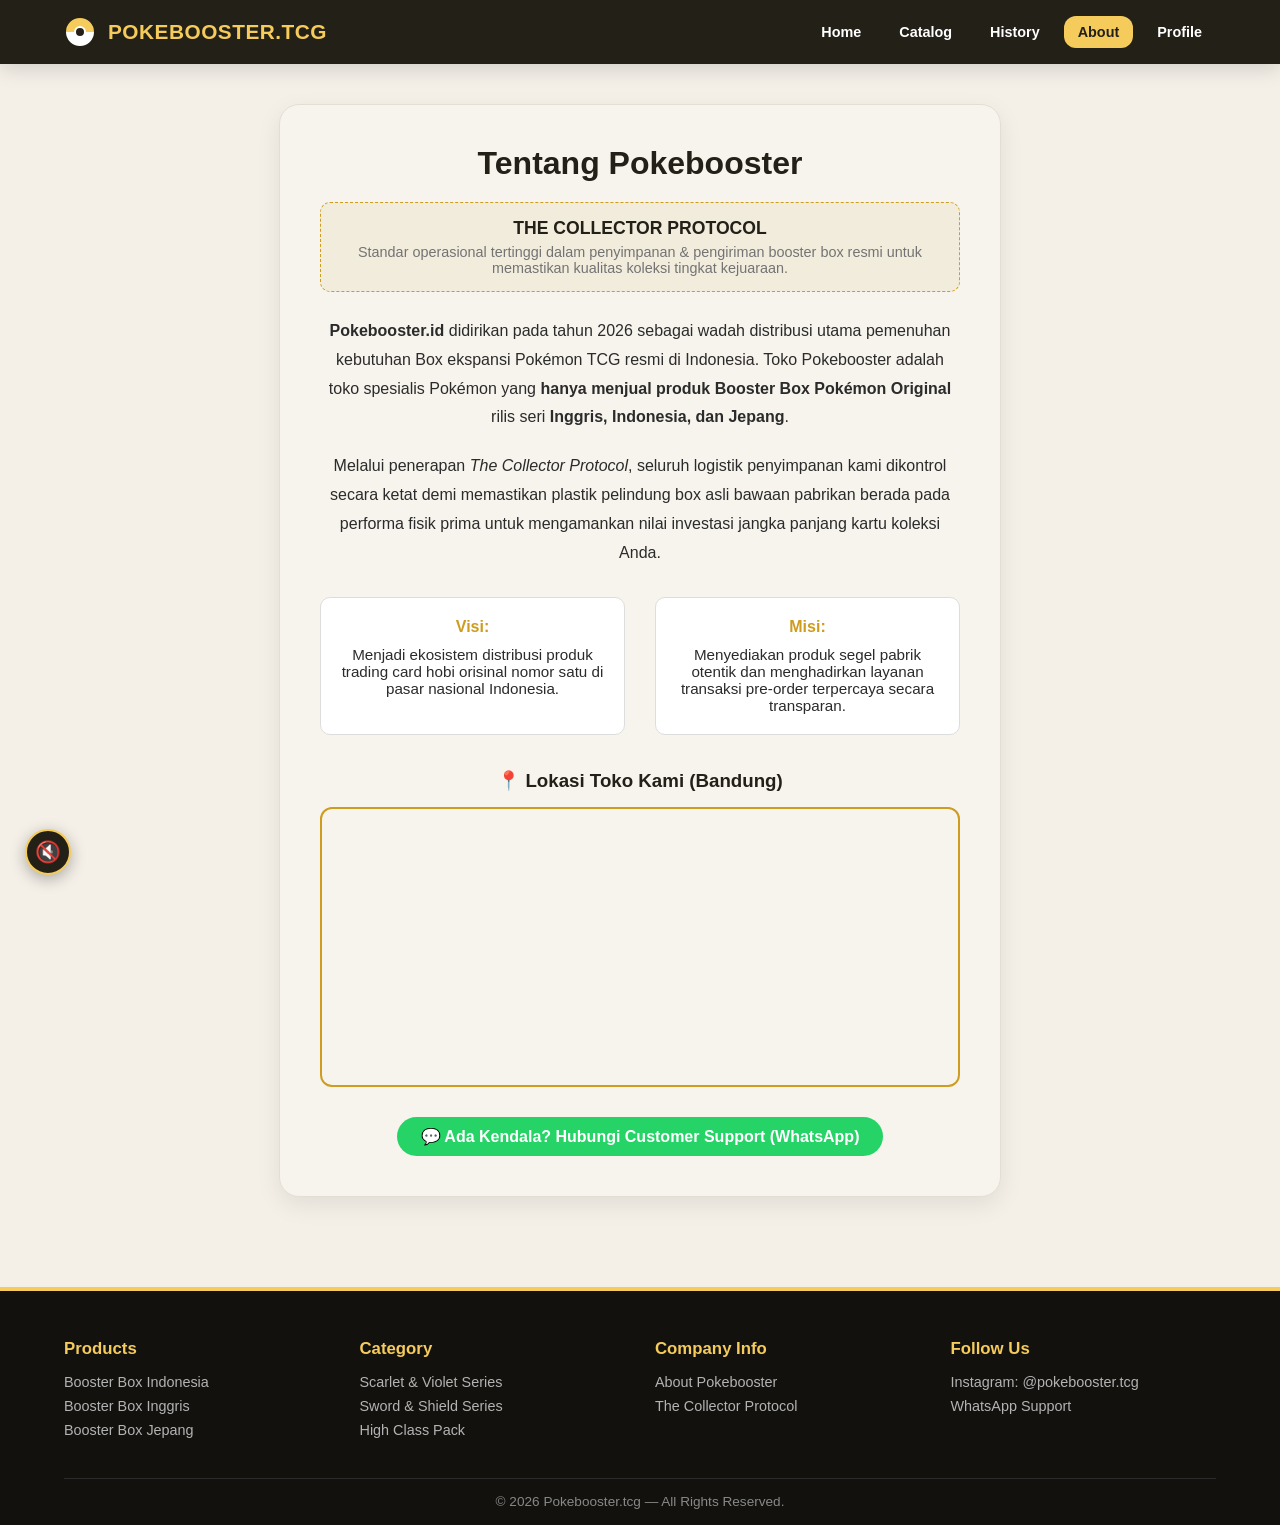
==== about.html @ 135d97b1 "Add files via upload" ====
<!-- =========================================================
     FILENAME: about.html
     ========================================================= -->
<!DOCTYPE html>
<html lang="id">
<head>
  <meta charset="UTF-8">
  <meta name="viewport" content="width=device-width, initial-scale=1.0">
  <title>Pokebooster.tcg — About</title>
  <link rel="stylesheet" href="style.css">
</head>
<body>

  <!-- Efek Item Jatuh -->
  <div class="falling-layer">
    <div class="falling-item"></div>
    <div class="falling-item"></div>
    <div class="falling-item"></div>
    <div class="falling-item"></div>
    <div class="falling-item"></div>
  </div>

  <header>
    <div class="logo-container">
      <div class="ultraball-icon"></div>
      <div class="brand-title">POKEBOOSTER.TCG</div>
    </div>
    
    <button class="mobile-menu-btn" onclick="toggleMobileMenu()">☰</button>

    <nav id="mainNav">
      <ul class="nav-links">
        <li><a href="index.html">Home</a></li>
        <li><a href="produk.html">Catalog</a></li>
        <li><a href="riwayat.html">History</a></li>
        <li><a href="about.html" class="active">About</a></li>
        <li><a href="profil.html">Profile</a></li>
      </ul>
    </nav>
  </header>

  <audio id="bgAudio" loop src="bgm.mp3"></audio> <!-- <--- INPUT FILE AUDIO BGM -->
  <button class="music-toggle-btn-floating" id="audioBtn" onclick="toggleAudio()" title="Toggle BGM Audio">🔊</button>

  <div class="container" style="max-width: 850px; min-height: 70vh; margin: 0 auto;">
    <div style="background:var(--card-bg); padding:40px; border-radius:var(--radius-lg); border:1px solid #e2ded4; text-align:center; box-shadow: var(--shadow-soft);">
      <h2 style="margin-bottom:20px; color:var(--jet-black); font-size:2rem;">Tentang Pokebooster</h2>
      
      <div style="background: var(--accent-cream); padding: 15px; border-radius: 10px; margin-bottom: 25px; border: 1px dashed var(--secondary-gold);">
        <strong style="color:var(--jet-black); font-size:1.1rem;">THE COLLECTOR PROTOCOL</strong>
        <p style="font-size:0.9rem; color:var(--text-muted); margin-top:5px;">
          Standar operasional tertinggi dalam penyimpanan & pengiriman booster box resmi untuk memastikan kualitas koleksi tingkat kejuaraan.
        </p>
      </div>

      <p style="line-height:1.8; color:var(--text-dark); margin-bottom:20px;">
        <strong>Pokebooster.id</strong> didirikan pada tahun 2026 sebagai wadah distribusi utama pemenuhan kebutuhan Box ekspansi Pokémon TCG resmi di Indonesia. Toko Pokebooster adalah toko spesialis Pokémon yang <strong>hanya menjual produk Booster Box Pokémon Original</strong> rilis seri <strong>Inggris, Indonesia, dan Jepang</strong>.
      </p>

      <p style="line-height:1.8; color:var(--text-dark); margin-bottom:25px;">
        Melalui penerapan <i>The Collector Protocol</i>, seluruh logistik penyimpanan kami dikontrol secara ketat demi memastikan plastik pelindung box asli bawaan pabrikan berada pada performa fisik prima untuk mengamankan nilai investasi jangka panjang kartu koleksi Anda.
      </p>

      <div style="display: flex; justify-content: center; gap: 30px; text-align: center; flex-wrap: wrap; margin-top: 30px; margin-bottom: 30px;">
        <div style="flex: 1; min-width: 250px; background: #fff; padding: 20px; border-radius: 10px; border: 1px solid #ddd;">
          <h4 style="color:var(--secondary-gold); margin-bottom: 10px;">Visi:</h4>
          <p style="font-size: 0.95rem;">Menjadi ekosistem distribusi produk trading card hobi orisinal nomor satu di pasar nasional Indonesia.</p>
        </div>
        <div style="flex: 1; min-width: 250px; background: #fff; padding: 20px; border-radius: 10px; border: 1px solid #ddd;">
          <h4 style="color:var(--secondary-gold); margin-bottom: 10px;">Misi:</h4>
          <p style="font-size: 0.95rem;">Menyediakan produk segel pabrik otentik dan menghadirkan layanan transaksi pre-order terpercaya secara transparan.</p>
        </div>
      </div>

      <!-- Google Maps -->
      <div style="margin-top: 35px; text-align: center;">
        <h3 style="margin-bottom:15px; color:var(--jet-black);">📍 Lokasi Toko Kami (Bandung)</h3>
        <div style="width: 100%; height: 280px; border-radius: 12px; overflow: hidden; border: 2px solid var(--secondary-gold);">
          <iframe 
            src="https://www.google.com/maps/embed?pb=!1m18!1m12!1m3!1d126748.56347862248!2d107.5731168!3d-6.9034443!2m3!1f0!2f0!3f0!3m2!1i1024!2i768!4f13.1!3m3!1m2!1s0x2e68e6398252477f%3A0x1030bfbcaf70ae30!2sBandung%2C%20Bandung%20City%2C%20West%20Java!5e0!3m2!1sen!2sid!4v1700000000000!5m2!1sen!2sid" 
            width="100%" height="100%" style="border:0;" allowfullscreen="" loading="lazy"></iframe>
        </div>
      </div>

      <div style="margin-top: 30px;">
        <a href="https://wa.me/6281234567890" target="_blank" class="btn-primary" style="background:#25d366; color:#fff; font-size:1rem;">
          💬 Ada Kendala? Hubungi Customer Support (WhatsApp)
        </a>
      </div>

    </div>
  </div>

  <footer>
    <div class="footer-content">
      <div class="footer-col">
        <h4>Products</h4>
        <ul>
          <li><a href="produk.html?lang=id">Booster Box Indonesia</a></li>
          <li><a href="produk.html?lang=en">Booster Box Inggris</a></li>
          <li><a href="produk.html?lang=jp">Booster Box Jepang</a></li>
        </ul>
      </div>
      <div class="footer-col">
        <h4>Category</h4>
        <ul>
          <li>Scarlet & Violet Series</li>
          <li>Sword & Shield Series</li>
          <li>High Class Pack</li>
        </ul>
      </div>
      <div class="footer-col">
        <h4>Company Info</h4>
        <ul>
          <li><a href="about.html">About Pokebooster</a></li>
          <li><a href="about.html">The Collector Protocol</a></li>
        </ul>
      </div>
      <div class="footer-col">
        <h4>Follow Us</h4>
        <ul>
          <li>Instagram: @pokebooster.tcg</li>
          <li>WhatsApp Support</li>
        </ul>
      </div>
    </div>
    <div class="footer-bottom">
      &copy; 2026 Pokebooster.tcg — All Rights Reserved.
    </div>
  </footer>

  <script src="script.js"></script>
</body>
</html>
---- style.css ----
/* =========================================================
   FILENAME: style.css
   ========================================================= */

/* Palette Ultra Ball, Cynthia Theme & Reversed White/Warm Colors */
:root {
  --primary-gold: #f5cb5c;
  --secondary-gold: #cd9c20;
  --dark-black: #1a1a1a;
  --jet-black: #232018;
  
  --warm-bg: #ffffff;
  --card-bg: #f7f4ed;
  --accent-cream: #f2ecdd;
  
  --text-dark: #2b2b2b;
  --text-muted: #737373;
  --radius-lg: 20px;
  --radius-md: 12px;
  --shadow-soft: 0 8px 24px rgba(0, 0, 0, 0.08);
}

* {
  margin: 0;
  padding: 0;
  box-sizing: border-box;
  font-family: 'Plus Jakarta Sans', sans-serif;
}

body {
  /* Background Pattern Utama Seluruh Halaman */
  background-color: #f4f0e8;
  background-image: url('background.jpg'); /* <--- INPUT FOTO BACKGROUND (Simpan file background.jpg di folder root project) */
  background-repeat: repeat;
  background-size: 350px auto;
  color: var(--text-dark);
  position: relative;
  overflow-x: hidden;
}

a {
  text-decoration: none;
  color: inherit;
}

/* --- Efek Animasi Item Jatuh --- */
.falling-layer {
  position: fixed;
  top: 0;
  left: 0;
  width: 100%;
  height: 100vh;
  pointer-events: none;
  z-index: 0;
  overflow: hidden;
}

.falling-item {
  position: absolute;
  top: -50px;
  width: 40px;
  height: 40px;
  background-image: url('falling-item.png'); /* <--- INPUT FOTO ITEM JATUH (Misal icon Pokeball PNG transparan) */
  background-size: contain;
  background-repeat: no-repeat;
  opacity: 0.8;
  animation: fallAndFade 5s linear infinite;
}

.falling-item:nth-child(1) { left: 10%; animation-delay: 0s; animation-duration: 4.5s; }
.falling-item:nth-child(2) { left: 30%; animation-delay: 1.5s; animation-duration: 5.5s; }
.falling-item:nth-child(3) { left: 55%; animation-delay: 0.8s; animation-duration: 4.8s; }
.falling-item:nth-child(4) { left: 75%; animation-delay: 2.2s; animation-duration: 5.2s; }
.falling-item:nth-child(5) { left: 90%; animation-delay: 3.1s; animation-duration: 6s; }

@keyframes fallAndFade {
  0% {
    top: -50px;
    opacity: 0.9;
    transform: translateY(0) rotate(0deg);
    filter: blur(0px);
  }
  70% {
    opacity: 0.6;
    filter: blur(1px);
  }
  100% {
    top: 25vh;
    opacity: 0;
    transform: translateY(0) rotate(180deg);
    filter: blur(4px);
  }
}

/* Running Text Promo */
.running-text-container {
  background: var(--primary-gold);
  color: var(--jet-black);
  font-weight: 700;
  padding: 6px 0;
  overflow: hidden;
  white-space: nowrap;
  font-size: 0.85rem;
  position: relative;
  z-index: 10;
}

.running-text {
  display: inline-block;
  animation: marquee 18s linear infinite;
}

@keyframes marquee {
  0% { transform: translateX(100%); }
  100% { transform: translateX(-100%); }
}

/* Header & Navigasi */
header {
  background: var(--jet-black);
  color: #fff;
  padding: 1rem 5%;
  display: flex;
  justify-content: space-between;
  align-items: center;
  position: sticky;
  top: 0;
  z-index: 100;
  box-shadow: 0 4px 20px rgba(0, 0, 0, 0.15);
}

.logo-container {
  display: flex;
  align-items: center;
  gap: 12px;
}

.ultraball-icon {
  width: 32px;
  height: 32px;
  border-radius: 50%;
  background: linear-gradient(180deg, var(--primary-gold) 50%, #fff 50%);
  border: 2px solid var(--jet-black);
  position: relative;
}

.ultraball-icon::after {
  content: '';
  position: absolute;
  top: 50%; left: 50%;
  transform: translate(-50%, -50%);
  width: 8px; height: 8px;
  background: var(--jet-black);
  border-radius: 50%;
  border: 2px solid #fff;
}

.brand-title {
  font-size: 1.3rem;
  font-weight: 800;
  color: var(--primary-gold);
  letter-spacing: 0.5px;
}

nav {
  display: flex;
  align-items: center;
  gap: 20px;
}

.nav-links {
  display: flex;
  gap: 10px;
  list-style: none;
}

.nav-links a {
  color: #fff;
  font-weight: 600;
  padding: 8px 14px;
  border-radius: var(--radius-md);
  transition: all 0.3s ease;
  font-size: 0.9rem;
}

.nav-links a:hover,
.nav-links a.active {
  background: var(--primary-gold);
  color: var(--jet-black);
}

.mobile-menu-btn {
  display: none;
  background: none;
  border: none;
  color: var(--primary-gold);
  font-size: 1.8rem;
  cursor: pointer;
}

.cart-trigger {
  position: relative;
  background: var(--primary-gold);
  border: none;
  padding: 8px 16px;
  border-radius: 30px;
  cursor: pointer;
  font-weight: 700;
  color: var(--jet-black);
  display: flex;
  align-items: center;
  gap: 8px;
}

.cart-badge {
  background: #e63946;
  color: white;
  font-size: 0.75rem;
  padding: 2px 7px;
  border-radius: 50%;
}

/* Floating Audio Button */
.music-toggle-btn-floating {
  position: fixed;
  bottom: 25px;
  left: 25px;
  width: 46px;
  height: 46px;
  border-radius: 50%;
  background: var(--jet-black);
  color: var(--primary-gold);
  border: 2px solid var(--primary-gold);
  font-size: 1.3rem;
  cursor: pointer;
  display: flex;
  align-items: center;
  justify-content: center;
  z-index: 150;
  box-shadow: 0 4px 15px rgba(0,0,0,0.3);
  transition: transform 0.2s;
}

.music-toggle-btn-floating:hover {
  transform: scale(1.1);
}

/* Banner Tetap (Champion's Choice) */
.protocol-banner-wrapper {
  position: relative;
  background-image: linear-gradient(rgba(26, 23, 16, 0.82), rgba(26, 23, 16, 0.82)), url('banner-protocol.jpg'); /* <--- INPUT GAMBAR BANNER TETAP (Simpan banner-protocol.jpg di folder root) */
  background-size: cover;
  background-position: center;
  color: #fff;
  padding: 30px 35px;
  border-radius: 24px 24px 10px 10px;
  border-bottom: 3px solid var(--primary-gold);
  box-shadow: var(--shadow-soft);
  margin-bottom: -15px;
  z-index: 2;
  text-align: center;
}

.protocol-badge {
  display: inline-block;
  background: var(--primary-gold);
  color: var(--jet-black);
  font-size: 0.75rem;
  font-weight: 800;
  padding: 4px 12px;
  border-radius: 20px;
  letter-spacing: 1px;
  margin-bottom: 8px;
}

.protocol-banner-wrapper h2 {
  font-size: 1.6rem;
  color: var(--primary-gold);
  letter-spacing: 1px;
}

.protocol-banner-wrapper p {
  font-size: 0.9rem;
  color: #e0dcd0;
  max-width: 650px;
  margin: 5px auto 0;
}

/* Slider */
.hero-slider-container {
  position: relative;
  width: 100%;
  height: 380px;
  overflow: hidden;
  border-radius: 10px 10px 30px 30px;
  background: var(--jet-black);
  z-index: 1;
}

.slide-item {
  position: absolute;
  top: 0; left: 0; width: 100%; height: 100%;
  opacity: 0;
  transition: opacity 0.8s ease-in-out;
  display: flex;
  align-items: center;
  justify-content: space-between;
  padding: 0 8%;
  background-size: cover;
  background-position: center;
}

.slide-item.active { opacity: 1; }

.hero-overlay {
  position: absolute;
  top:0; left:0; width:100%; height:100%;
  background: rgba(0, 0, 0, 0.55);
}

.hero-text {
  position: relative;
  z-index: 2;
  max-width: 600px;
  color: #fff;
}

.hero-text h1 {
  font-size: 2.3rem;
  line-height: 1.2;
  margin-bottom: 0.8rem;
}

.hero-text span { color: var(--primary-gold); }

.slider-arrow {
  position: absolute;
  top: 50%;
  transform: translateY(-50%);
  background: rgba(35, 32, 24, 0.7);
  color: var(--primary-gold);
  border: 1px solid var(--primary-gold);
  width: 40px; height: 40px;
  border-radius: 50%;
  font-size: 1.2rem;
  cursor: pointer;
  z-index: 10;
  display: flex;
  align-items: center;
  justify-content: center;
  transition: background 0.2s;
}

.slider-arrow:hover {
  background: var(--primary-gold);
  color: var(--jet-black);
}

.slider-arrow.prev { left: 15px; }
.slider-arrow.next { right: 15px; }

.slider-dots {
  position: absolute;
  bottom: 15px;
  left: 50%;
  transform: translateX(-50%);
  display: flex;
  gap: 8px;
  z-index: 10;
}

.dot {
  width: 10px; height: 10px;
  background: rgba(255, 255, 255, 0.5);
  border-radius: 50%;
  cursor: pointer;
  transition: all 0.3s;
}

.dot.active {
  background: var(--primary-gold);
  width: 25px;
  border-radius: 10px;
}

.btn-primary {
  display: inline-block;
  padding: 10px 24px;
  background: var(--primary-gold);
  color: var(--jet-black);
  font-weight: 700;
  border-radius: 30px;
  border: none;
  cursor: pointer;
  transition: transform 0.2s, background 0.2s;
  text-align: center;
}

.btn-primary:hover {
  transform: translateY(-2px);
}

.btn-back {
  background: var(--accent-cream);
  color: var(--jet-black);
  border: 1px solid #d5cfbd;
  padding: 6px 14px;
  border-radius: 6px;
  font-weight: 700;
  font-size: 0.85rem;
  text-decoration: none;
  display: inline-block;
  transition: background 0.2s;
}

.btn-back:hover {
  background: var(--primary-gold);
}

.container {
  padding: 2.5rem 5%;
  position: relative;
  z-index: 1;
}

.section-title {
  font-size: 1.8rem;
  margin-bottom: 1.5rem;
  text-align: center;
}

/* Feature Submenu Buttons */
.featured-buttons-container {
  display: flex;
  justify-content: center;
  gap: 20px;
  flex-wrap: wrap;
  margin-top: 20px;
}

.btn-featured-sub {
  flex: 1;
  min-width: 240px;
  max-width: 320px;
  padding: 20px 15px;
  background: var(--card-bg);
  border: 2px solid var(--secondary-gold);
  border-radius: var(--radius-md);
  text-align: center;
  font-weight: 800;
  font-size: 1.05rem;
  color: var(--jet-black);
  box-shadow: var(--shadow-soft);
  cursor: pointer;
  transition: all 0.3s ease;
  display: flex;
  flex-direction: column;
  align-items: center;
  gap: 10px;
}

.btn-featured-sub:hover {
  background: var(--primary-gold);
  transform: translateY(-4px);
  box-shadow: 0 10px 20px rgba(0,0,0,0.12);
}

.btn-featured-sub span {
  font-size: 0.85rem;
  font-weight: 600;
  color: var(--text-muted);
}

/* Section Video Promo YouTube */
.video-promo-section {
  margin-top: 40px;
  text-align: center;
}

.video-container {
  position: relative;
  width: 100%;
  max-width: 850px;
  margin: 0 auto;
  padding-bottom: 45%; /* Aspect Ratio 16:9 Ringkas */
  height: 0;
  overflow: hidden;
  border-radius: var(--radius-lg);
  border: 3px solid var(--secondary-gold);
  box-shadow: var(--shadow-soft);
  background: var(--jet-black);
}

.video-container iframe {
  position: absolute;
  top: 0;
  left: 0;
  width: 100%;
  height: 100%;
  border: 0;
}

.product-grid {
  display: grid;
  grid-template-columns: repeat(3, 1fr);
  gap: 25px;
}

.product-card {
  background: var(--card-bg);
  border-radius: var(--radius-md);
  padding: 12px;
  box-shadow: var(--shadow-soft);
  border: 1px solid #e2ded4;
  position: relative;
  cursor: pointer;
  transition: transform 0.2s, box-shadow 0.2s;
}

.product-card:hover {
  transform: translateY(-4px);
  box-shadow: 0 10px 20px rgba(0,0,0,0.1);
}

.card-ultraball-badge {
  position: absolute;
  top: 18px; right: 18px;
  z-index: 5;
}

.product-img {
  width: 100%;
  height: 200px;
  object-fit: cover;
  border-radius: 8px;
  margin-bottom: 10px;
  background: #fff;
}

.card-amor-info {
  background: var(--accent-cream);
  padding: 10px;
  border-radius: 8px;
  display: flex;
  justify-content: space-between;
  align-items: center;
  margin-bottom: 10px;
}

.card-amor-title {
  font-size: 0.95rem;
  font-weight: 700;
  color: var(--jet-black);
  max-width: 60%;
  white-space: nowrap;
  overflow: hidden;
  text-overflow: ellipsis;
}

.card-amor-price {
  font-size: 0.95rem;
  font-weight: 800;
  color: #c92a2a;
  background: #ffe3e3;
  padding: 4px 8px;
  border-radius: 6px;
}

.btn-add-cart {
  width: 100%;
  background: var(--jet-black);
  color: #fff;
  border: none;
  padding: 8px;
  border-radius: 6px;
  font-weight: 700;
  cursor: pointer;
}

.btn-add-cart:hover {
  background: var(--primary-gold);
  color: var(--jet-black);
}

/* Profile Card */
.profile-card {
  background: var(--card-bg);
  border: 2px solid var(--primary-gold);
  border-radius: var(--radius-lg);
  padding: 25px;
  display: flex;
  gap: 25px;
  align-items: center;
  max-width: 650px;
  margin: auto;
  box-shadow: var(--shadow-soft);
}

.profile-img {
  width: 140px;
  height: 160px;
  object-fit: cover;
  border-radius: 10px;
  border: 2px solid var(--jet-black);
}

.profile-info h3 { margin-bottom: 12px; font-size: 1.2rem; }
.profile-info p { margin-bottom: 6px; font-size: 0.95rem; }

/* Filter & Search */
.sidebar-floating {
  position: fixed;
  left: 15px;
  top: 50%;
  transform: translateY(-50%);
  background: var(--jet-black);
  padding: 12px 8px;
  border-radius: 25px;
  display: flex;
  flex-direction: column;
  gap: 12px;
  z-index: 90;
}

.filter-btn {
  background: transparent;
  border: none;
  color: #fff;
  font-weight: 700;
  cursor: pointer;
  width: 36px; height: 36px;
  border-radius: 50%;
}

.filter-btn.active, .filter-btn:hover {
  background: var(--primary-gold);
  color: var(--jet-black);
}

.search-container {
  max-width: 400px;
  margin: 0 auto 25px;
}

.search-input {
  width: 100%;
  padding: 10px 18px;
  border-radius: 20px;
  border: 1px solid #ccc;
  outline: none;
  background: var(--card-bg);
}

/* Cart Drawer */
.cart-drawer {
  position: fixed;
  top: 0; right: -400px;
  width: 360px; height: 100vh;
  background: #fff;
  box-shadow: -5px 0 25px rgba(0, 0, 0, 0.15);
  z-index: 200;
  transition: right 0.3s ease;
  padding: 20px;
  display: flex;
  flex-direction: column;
}

.cart-drawer.open { right: 0; }

.drawer-header {
  display: flex;
  justify-content: space-between;
  align-items: center;
  border-bottom: 2px solid var(--card-bg);
  padding-bottom: 10px;
}

.cart-items { flex: 1; overflow-y: auto; margin: 15px 0; }

.cart-item {
  display: flex;
  gap: 10px;
  margin-bottom: 12px;
  align-items: center;
  border-bottom: 1px solid #eee;
  padding-bottom: 8px;
}

.cart-item-img { width: 50px; height: 50px; border-radius: 6px; object-fit: cover; }

.btn-delete-item {
  background: none;
  border: none;
  color: #e63946;
  cursor: pointer;
  font-size: 1.1rem;
}

.coupon-checkbox-container {
  background: var(--card-bg);
  padding: 10px 12px;
  border-radius: 8px;
  margin-bottom: 15px;
  border: 1px solid #e0dad0;
}

.coupon-label {
  display: flex;
  align-items: center;
  gap: 10px;
  font-size: 0.85rem;
  font-weight: 700;
  cursor: pointer;
  color: var(--jet-black);
}

.coupon-label input[type="checkbox"] {
  width: 18px; height: 18px;
  accent-color: var(--secondary-gold);
  cursor: pointer;
}

.centered-wrapper {
  min-height: 75vh;
  display: flex;
  justify-content: center;
  align-items: center;
  padding: 20px;
  position: relative;
  z-index: 1;
}

.form-box {
  background: var(--card-bg);
  padding: 30px;
  border-radius: var(--radius-lg);
  width: 100%;
  max-width: 480px;
  box-shadow: var(--shadow-soft);
  border: 1px solid #e0e0e0;
}

.form-group { margin-bottom: 15px; }
.form-group label { display: block; font-weight: 600; margin-bottom: 5px; }
.form-group input, .form-group select {
  width: 100%;
  padding: 10px;
  border-radius: 8px;
  border: 1px solid #ccc;
  background: #fff;
}

/* Footer Rapi Seragam */
footer {
  background: #12110e;
  color: #e0e0e0;
  padding: 3rem 5% 1rem;
  border-top: 4px solid var(--primary-gold);
  margin-top: 50px;
  position: relative;
  z-index: 10;
}

.footer-content {
  display: grid;
  grid-template-columns: repeat(auto-fit, minmax(180px, 1fr));
  gap: 30px;
  margin-bottom: 2rem;
}

.footer-col h4 {
  color: var(--primary-gold);
  margin-bottom: 15px;
  font-size: 1.05rem;
}

.footer-col ul { list-style: none; }
.footer-col ul li { margin-bottom: 8px; font-size: 0.9rem; color: #b3b3b3; }
.footer-col ul li a { color: #b3b3b3; transition: color 0.2s; }
.footer-col ul li a:hover { color: var(--primary-gold); }

.footer-bottom {
  text-align: center;
  padding-top: 15px;
  border-top: 1px solid #2b2b2b;
  font-size: 0.85rem;
  color: #888;
}

/* Media Query Responsif Mobile */
@media (max-width: 768px) {
  header { padding: 0.8rem 4%; }
  .mobile-menu-btn { display: block; }

  nav {
    position: absolute;
    top: 100%;
    left: 0;
    width: 100%;
    background: var(--jet-black);
    flex-direction: column;
    align-items: flex-start;
    padding: 15px 5%;
    display: none;
    border-bottom: 2px solid var(--primary-gold);
    box-shadow: 0 10px 15px rgba(0,0,0,0.3);
  }

  nav.open { display: flex; }

  .nav-links {
    flex-direction: column;
    width: 100%;
    gap: 5px;
  }

  .nav-links a {
    display: block;
    width: 100%;
    padding: 10px;
  }

  .cart-trigger {
    margin-top: 10px;
    width: 100%;
    justify-content: center;
  }

  .product-grid { grid-template-columns: 1fr; }
  
  .sidebar-floating {
    position: static;
    transform: none;
    flex-direction: row;
    justify-content: center;
    margin-bottom: 15px;
    border-radius: 12px;
  }

  .hero-slider-container { height: 300px; }
  .hero-text h1 { font-size: 1.5rem; }
  .profile-card { flex-direction: column; text-align: center; }
  .video-container { padding-bottom: 56.25%; }
}
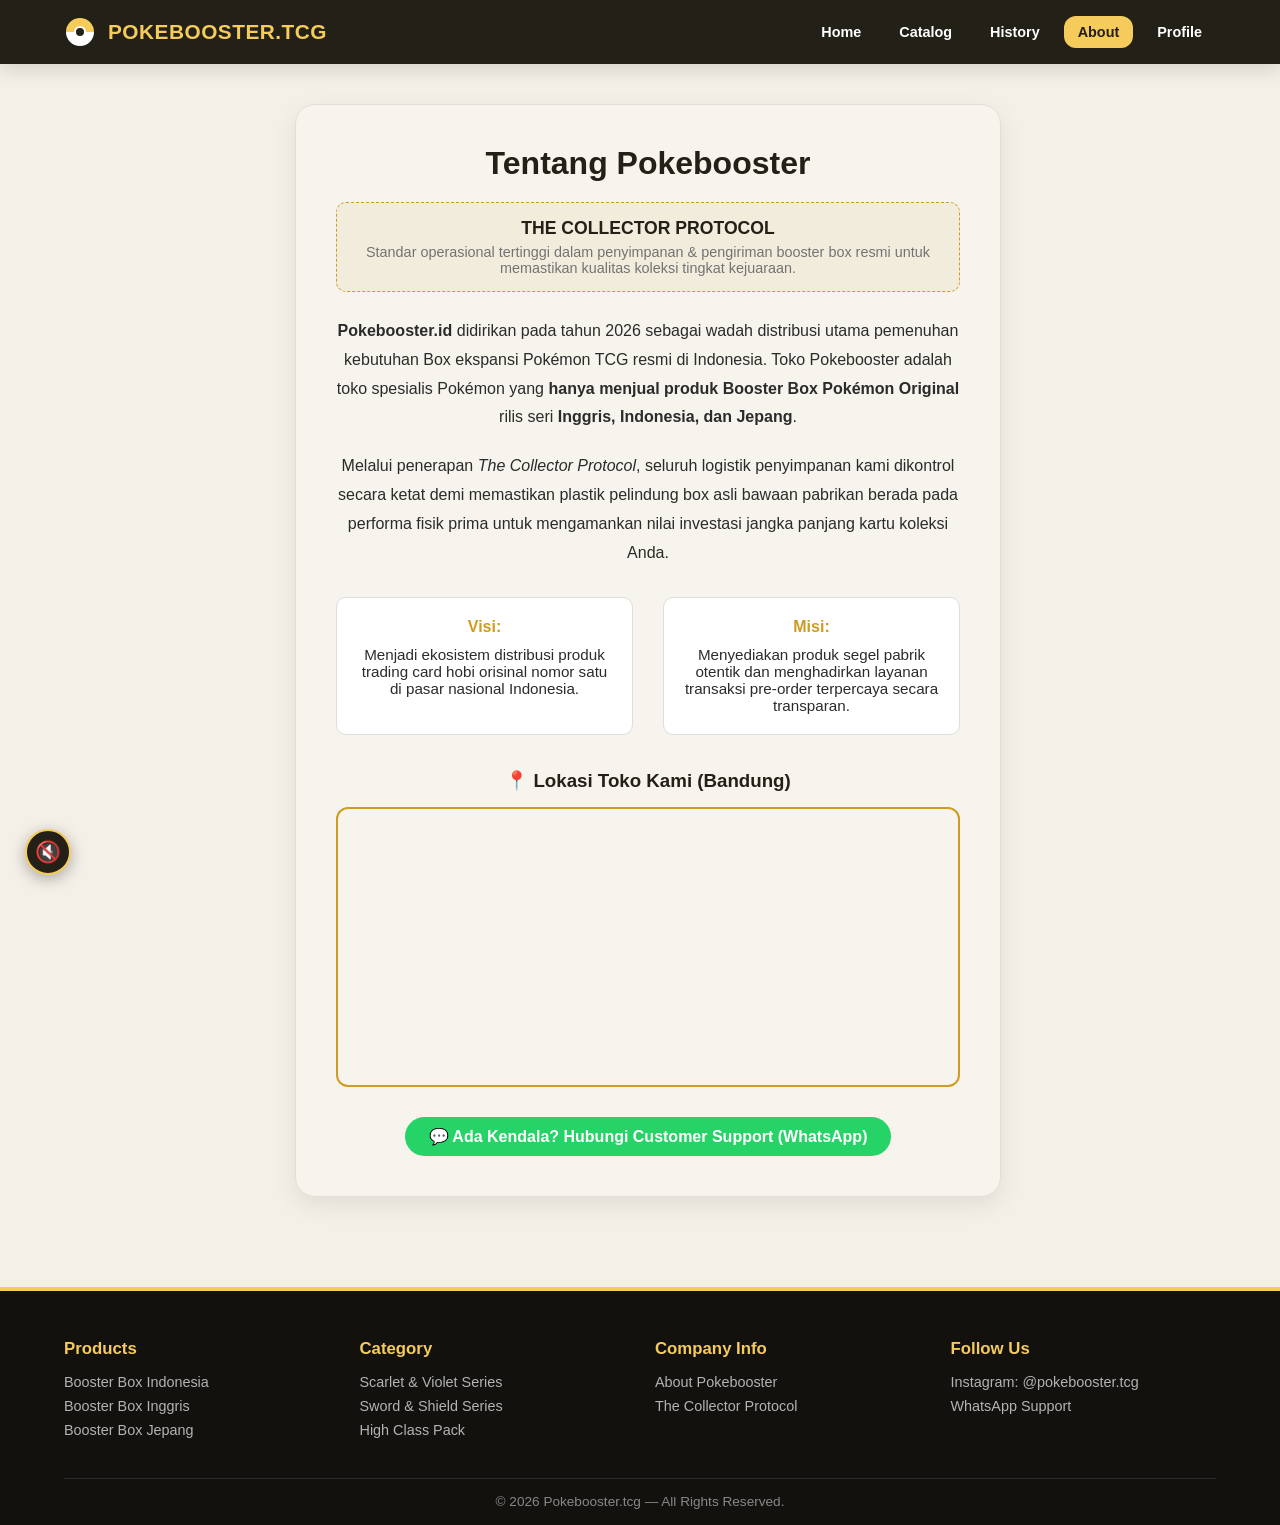
==== commit 1684e788: "Enhance about.html with comments and footer organization Added comments for falling items and audio " ====
--- a/about.html
+++ b/about.html
@@ -1,6 +1,3 @@
-<!-- =========================================================
-     FILENAME: about.html
-     ========================================================= -->
 <!DOCTYPE html>
 <html lang="id">
 <head>
@@ -39,7 +36,8 @@
     </nav>
   </header>
 
-  <audio id="bgAudio" loop src="bgm.mp3"></audio> <!-- <--- INPUT FILE AUDIO BGM -->
+  <!-- Audio Background -->
+  <audio id="bgAudio" loop src="Cynthia Theme Piano.mp3"></audio>
   <button class="music-toggle-btn-floating" id="audioBtn" onclick="toggleAudio()" title="Toggle BGM Audio">🔊</button>
 
   <div class="container" style="max-width: 850px; min-height: 70vh; margin: 0 auto;">
@@ -72,7 +70,6 @@
         </div>
       </div>
 
-      <!-- Google Maps -->
       <div style="margin-top: 35px; text-align: center;">
         <h3 style="margin-bottom:15px; color:var(--jet-black);">📍 Lokasi Toko Kami (Bandung)</h3>
         <div style="width: 100%; height: 280px; border-radius: 12px; overflow: hidden; border: 2px solid var(--secondary-gold);">
@@ -91,6 +88,7 @@
     </div>
   </div>
 
+  <!-- Footer Rapi & Seragam -->
   <footer>
     <div class="footer-content">
       <div class="footer-col">
@@ -131,4 +129,4 @@
 
   <script src="script.js"></script>
 </body>
-</html>+</html>
--- a/style.css
+++ b/style.css
@@ -1,8 +1,3 @@
-/* =========================================================
-   FILENAME: style.css
-   ========================================================= */
-
-/* Palette Ultra Ball, Cynthia Theme & Reversed White/Warm Colors */
 :root {
   --primary-gold: #f5cb5c;
   --secondary-gold: #cd9c20;
@@ -28,11 +23,7 @@
 }
 
 body {
-  /* Background Pattern Utama Seluruh Halaman */
   background-color: #f4f0e8;
-  background-image: url('background.jpg'); /* <--- INPUT FOTO BACKGROUND (Simpan file background.jpg di folder root project) */
-  background-repeat: repeat;
-  background-size: 350px auto;
   color: var(--text-dark);
   position: relative;
   overflow-x: hidden;
@@ -43,7 +34,7 @@
   color: inherit;
 }
 
-/* --- Efek Animasi Item Jatuh --- */
+/* --- Efek Animasi Item Jatuh (Menggunakan POKEBALL.png) --- */
 .falling-layer {
   position: fixed;
   top: 0;
@@ -58,37 +49,31 @@
 .falling-item {
   position: absolute;
   top: -50px;
-  width: 40px;
-  height: 40px;
-  background-image: url('falling-item.png'); /* <--- INPUT FOTO ITEM JATUH (Misal icon Pokeball PNG transparan) */
+  width: 45px;
+  height: 45px;
+  background-image: url('POKEBALL.png');
   background-size: contain;
   background-repeat: no-repeat;
-  opacity: 0.8;
-  animation: fallAndFade 5s linear infinite;
-}
-
-.falling-item:nth-child(1) { left: 10%; animation-delay: 0s; animation-duration: 4.5s; }
-.falling-item:nth-child(2) { left: 30%; animation-delay: 1.5s; animation-duration: 5.5s; }
-.falling-item:nth-child(3) { left: 55%; animation-delay: 0.8s; animation-duration: 4.8s; }
-.falling-item:nth-child(4) { left: 75%; animation-delay: 2.2s; animation-duration: 5.2s; }
-.falling-item:nth-child(5) { left: 90%; animation-delay: 3.1s; animation-duration: 6s; }
+  opacity: 0.85;
+  animation: fallAndFade 6s linear infinite;
+}
+
+.falling-item:nth-child(1) { left: 10%; animation-delay: 0s; animation-duration: 5s; }
+.falling-item:nth-child(2) { left: 25%; animation-delay: 1.5s; animation-duration: 6s; }
+.falling-item:nth-child(3) { left: 45%; animation-delay: 0.5s; animation-duration: 4.5s; }
+.falling-item:nth-child(4) { left: 65%; animation-delay: 2.2s; animation-duration: 5.5s; }
+.falling-item:nth-child(5) { left: 85%; animation-delay: 1s; animation-duration: 6.5s; }
 
 @keyframes fallAndFade {
   0% {
-    top: -50px;
+    top: -60px;
     opacity: 0.9;
     transform: translateY(0) rotate(0deg);
-    filter: blur(0px);
-  }
-  70% {
-    opacity: 0.6;
-    filter: blur(1px);
   }
   100% {
-    top: 25vh;
-    opacity: 0;
-    transform: translateY(0) rotate(180deg);
-    filter: blur(4px);
+    top: 100vh;
+    opacity: 0.1;
+    transform: translateY(0) rotate(360deg);
   }
 }
 
@@ -245,12 +230,10 @@
   transform: scale(1.1);
 }
 
-/* Banner Tetap (Champion's Choice) */
+/* Banner Tetap */
 .protocol-banner-wrapper {
   position: relative;
-  background-image: linear-gradient(rgba(26, 23, 16, 0.82), rgba(26, 23, 16, 0.82)), url('banner-protocol.jpg'); /* <--- INPUT GAMBAR BANNER TETAP (Simpan banner-protocol.jpg di folder root) */
-  background-size: cover;
-  background-position: center;
+  background-color: #1a1710;
   color: #fff;
   padding: 30px 35px;
   border-radius: 24px 24px 10px 10px;
@@ -417,8 +400,9 @@
   background: var(--primary-gold);
 }
 
+/* Container dengan margin-left agar tidak tertutup sidebar filter */
 .container {
-  padding: 2.5rem 5%;
+  padding: 2.5rem 5% 2.5rem 80px;
   position: relative;
   z-index: 1;
 }
@@ -482,7 +466,7 @@
   width: 100%;
   max-width: 850px;
   margin: 0 auto;
-  padding-bottom: 45%; /* Aspect Ratio 16:9 Ringkas */
+  padding-bottom: 45%;
   height: 0;
   overflow: hidden;
   border-radius: var(--radius-lg);
@@ -500,21 +484,29 @@
   border: 0;
 }
 
+/* --- GRID KARTU PRODUK PERBAIKAN --- */
 .product-grid {
   display: grid;
-  grid-template-columns: repeat(3, 1fr);
+  grid-template-columns: repeat(auto-fill, minmax(280px, 1fr));
   gap: 25px;
+  align-items: stretch;
 }
 
 .product-card {
   background: var(--card-bg);
   border-radius: var(--radius-md);
-  padding: 12px;
+  padding: 16px;
   box-shadow: var(--shadow-soft);
   border: 1px solid #e2ded4;
   position: relative;
   cursor: pointer;
   transition: transform 0.2s, box-shadow 0.2s;
+  display: flex;
+  flex-direction: column;
+  justify-content: space-between;
+  height: 100%;
+  max-width: 100%;
+  overflow: hidden;
 }
 
 .product-card:hover {
@@ -522,48 +514,18 @@
   box-shadow: 0 10px 20px rgba(0,0,0,0.1);
 }
 
-.card-ultraball-badge {
-  position: absolute;
-  top: 18px; right: 18px;
-  z-index: 5;
-}
-
-.product-img {
-  width: 100%;
-  height: 200px;
-  object-fit: cover;
+/* --- PERBAIKAN TOTAL UKURAN GAMBAR --- */
+.product-card img,
+.product-img,
+.product-card .img-container img {
+  width: 100% !important;
+  height: 200px !important;
+  max-height: 200px !important;
+  object-fit: contain !important;
   border-radius: 8px;
-  margin-bottom: 10px;
-  background: #fff;
-}
-
-.card-amor-info {
-  background: var(--accent-cream);
-  padding: 10px;
-  border-radius: 8px;
-  display: flex;
-  justify-content: space-between;
-  align-items: center;
-  margin-bottom: 10px;
-}
-
-.card-amor-title {
-  font-size: 0.95rem;
-  font-weight: 700;
-  color: var(--jet-black);
-  max-width: 60%;
-  white-space: nowrap;
-  overflow: hidden;
-  text-overflow: ellipsis;
-}
-
-.card-amor-price {
-  font-size: 0.95rem;
-  font-weight: 800;
-  color: #c92a2a;
-  background: #ffe3e3;
-  padding: 4px 8px;
-  border-radius: 6px;
+  margin-bottom: 12px;
+  background: #ffffff;
+  display: block !important;
 }
 
 .btn-add-cart {
@@ -571,15 +533,27 @@
   background: var(--jet-black);
   color: #fff;
   border: none;
-  padding: 8px;
+  padding: 10px;
   border-radius: 6px;
   font-weight: 700;
   cursor: pointer;
+  margin-top: auto;
 }
 
 .btn-add-cart:hover {
   background: var(--primary-gold);
   color: var(--jet-black);
+}
+
+.badge {
+  display: inline-block;
+  background: var(--secondary-gold);
+  color: #fff;
+  padding: 4px 12px;
+  border-radius: 20px;
+  font-size: 0.8rem;
+  font-weight: 700;
+  text-transform: uppercase;
 }
 
 /* Profile Card */
@@ -620,6 +594,7 @@
   flex-direction: column;
   gap: 12px;
   z-index: 90;
+  box-shadow: 0 4px 15px rgba(0,0,0,0.3);
 }
 
 .filter-btn {
@@ -718,36 +693,6 @@
   width: 18px; height: 18px;
   accent-color: var(--secondary-gold);
   cursor: pointer;
-}
-
-.centered-wrapper {
-  min-height: 75vh;
-  display: flex;
-  justify-content: center;
-  align-items: center;
-  padding: 20px;
-  position: relative;
-  z-index: 1;
-}
-
-.form-box {
-  background: var(--card-bg);
-  padding: 30px;
-  border-radius: var(--radius-lg);
-  width: 100%;
-  max-width: 480px;
-  box-shadow: var(--shadow-soft);
-  border: 1px solid #e0e0e0;
-}
-
-.form-group { margin-bottom: 15px; }
-.form-group label { display: block; font-weight: 600; margin-bottom: 5px; }
-.form-group input, .form-group select {
-  width: 100%;
-  padding: 10px;
-  border-radius: 8px;
-  border: 1px solid #ccc;
-  background: #fff;
 }
 
 /* Footer Rapi Seragam */
@@ -828,6 +773,11 @@
 
   .product-grid { grid-template-columns: 1fr; }
   
+  .container {
+    padding-left: 5% !important;
+    margin-left: 0 !important;
+  }
+
   .sidebar-floating {
     position: static;
     transform: none;
@@ -841,4 +791,4 @@
   .hero-text h1 { font-size: 1.5rem; }
   .profile-card { flex-direction: column; text-align: center; }
   .video-container { padding-bottom: 56.25%; }
-}+}
